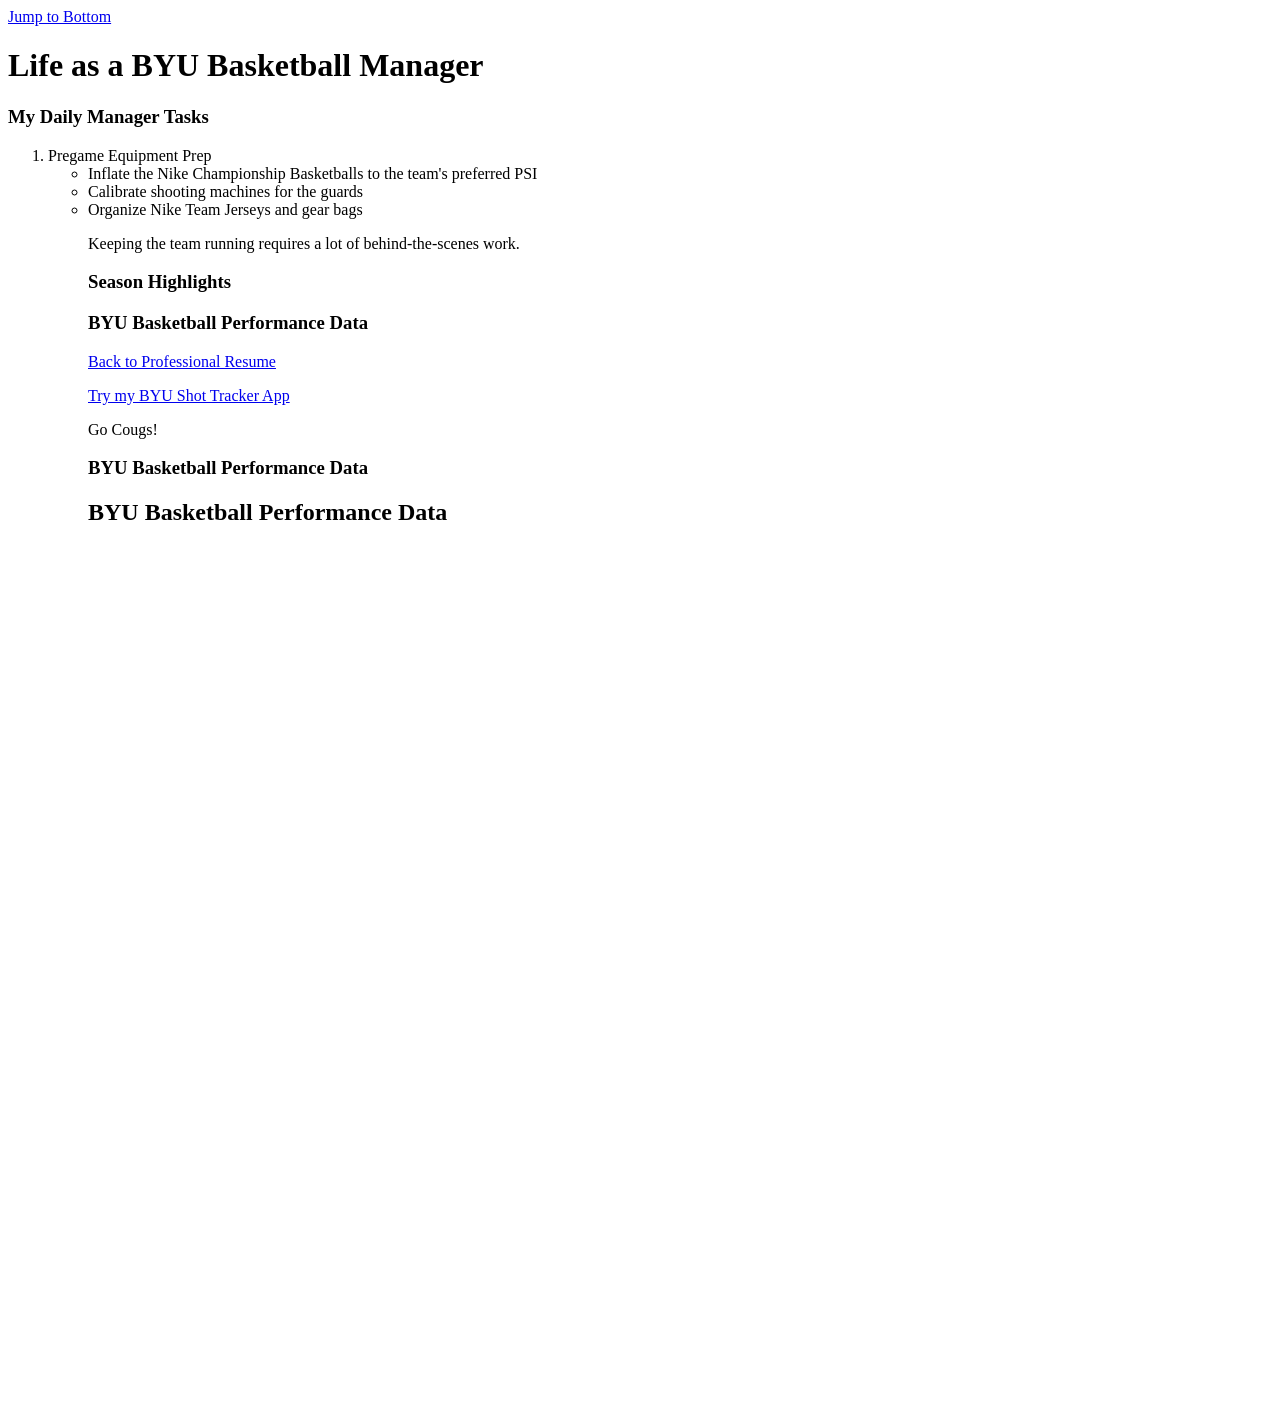
==== scratch.html @ fff348a9 "Add files via upload" ====
<!DOCTYPE html>
<html>
<head>
    <title>BYU Basketball Manager Life</title>
    <link rel="stylesheet" href="mystyles.css">
</head>
<body>
    <a href="#bottom" id="top">Jump to Bottom</a>

    <h1>Life as a BYU Basketball Manager</h1>
    
    <div class="content-box">
      <h3>My Daily Manager Tasks</h3>
<ol>
        <li>Pregame Equipment Prep
    <ul>
        <li>Inflate the Nike Championship Basketballs to the team's preferred PSI</li>
        <li>Calibrate shooting machines for the guards</li>
        <li>Organize Nike Team Jerseys and gear bags</li>
</li>
        <p>Keeping the team running requires a lot of behind-the-scenes work.</p>

    <h3>Season Highlights</h3>
    <div class='tableauPlaceholder' id='viz1713305436894' style='position: relative'><noscript><a href='#'><img alt='NBA Shot Chart ' src='https:&#47;&#47;public.tableau.com&#47;static&#47;images&#47;NB&#47;NBAShotCharts_16148332909470&#47;NBAShotCharts&#47;1_rss.png' style='border: none' /></a></noscript><object class='tableauViz'  style='display:none;'><param name='host_url' value='https%3A%2F%2Fpublic.tableau.com%2F' /> <param name='embed_code_version' value='3' /> <param name='site_root' value='' /><param name='name' value='NBAShotCharts_16148332909470&#47;NBAShotCharts' /><param name='tabs' value='no' /><param name='toolbar' value='yes' /><param name='static_image' value='https:&#47;&#47;public.tableau.com&#47;static&#47;images&#47;NB&#47;NBAShotCharts_16148332909470&#47;NBAShotCharts&#47;1.png' /> <param name='animate_transition' value='yes' /><param name='display_static_image' value='yes' /><param name='display_spinner' value='yes' /><param name='display_overlay' value='yes' /><param name='display_count' value='yes' /><param name='language' value='en-US' /></object></div>                <script type='text/javascript'>                    var divElement = document.getElementById('viz1713305436894');                    var vizElement = divElement.getElementsByTagName('object')[0];                    vizElement.style.width='100%';vizElement.style.height=(divElement.offsetWidth*0.75)+'px';                    var scriptElement = document.createElement('script');                    scriptElement.src = 'https://public.tableau.com/javascripts/api/viz_v1.js';                    divElement.parentNode.insertBefore(scriptElement, divElement);                </script>

    <h3>BYU Basketball Performance Data</h3>
    <div class='tableauPlaceholder'...
    <div id="bottom">
        <a href="index.html">Back to Professional Resume</a>
        <p><a href="webapp.html">Try my BYU Shot Tracker App</a></p>
        <p>Go Cougs!</p>
    </div>
<h3>BYU Basketball Performance Data</h3>
<h2 class="mb-5">BYU Basketball Performance Data</h2>
<iframe src="https://public.tableau.com/views/CollegeBasketballStats/Dashboard?:showVizHome=no&:embed=true" width="100%" height="850px" style="border:none; overflow:hidden;"></iframe>
        <param name='host_url' value='https%3A%2F%2Fpublic.tableau.com%2F' /> 
        <param name='name' value='CollegeBasketballStats&#47;Dashboard' />
        <param name='tabs' value='no' />
        <param name='toolbar' value='yes' />
    </object>
</div>
<script type='text/javascript'>
    var divElement = document.getElementById('viz1713300000000');
    var vizElement = divElement.getElementsByTagName('object')[0];
    vizElement.style.width='100%';vizElement.style.height=(divElement.offsetWidth*0.75)+'px';
    var scriptElement = document.createElement('script');
    scriptElement.src = 'https://public.tableau.com/javascripts/api/viz_v1.js';
    vizElement.parentNode.insertBefore(scriptElement, vizElement);
</script></body>
</html>
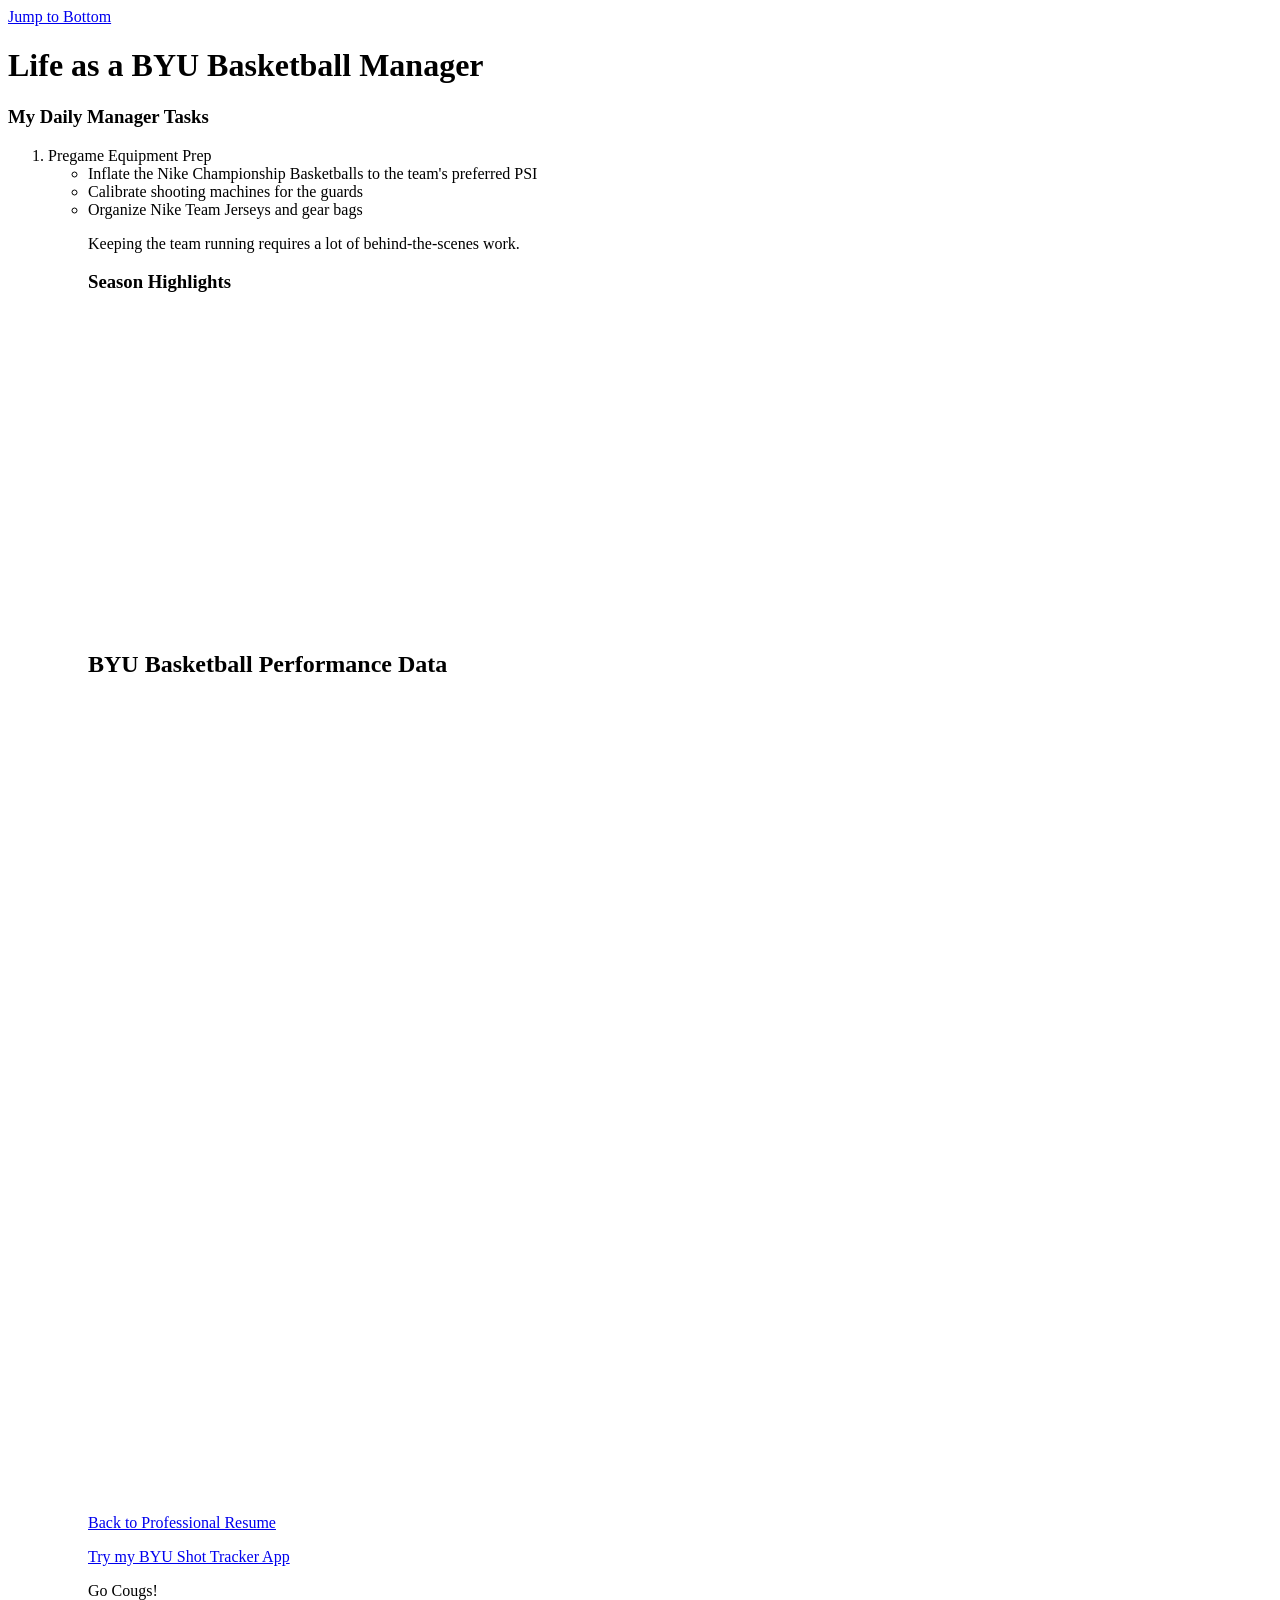
==== commit 2cca9715: "Add files via upload" ====
--- a/scratch.html
+++ b/scratch.html
@@ -20,31 +20,18 @@
 </li>
         <p>Keeping the team running requires a lot of behind-the-scenes work.</p>
 
-    <h3>Season Highlights</h3>
-    <div class='tableauPlaceholder' id='viz1713305436894' style='position: relative'><noscript><a href='#'><img alt='NBA Shot Chart ' src='https:&#47;&#47;public.tableau.com&#47;static&#47;images&#47;NB&#47;NBAShotCharts_16148332909470&#47;NBAShotCharts&#47;1_rss.png' style='border: none' /></a></noscript><object class='tableauViz'  style='display:none;'><param name='host_url' value='https%3A%2F%2Fpublic.tableau.com%2F' /> <param name='embed_code_version' value='3' /> <param name='site_root' value='' /><param name='name' value='NBAShotCharts_16148332909470&#47;NBAShotCharts' /><param name='tabs' value='no' /><param name='toolbar' value='yes' /><param name='static_image' value='https:&#47;&#47;public.tableau.com&#47;static&#47;images&#47;NB&#47;NBAShotCharts_16148332909470&#47;NBAShotCharts&#47;1.png' /> <param name='animate_transition' value='yes' /><param name='display_static_image' value='yes' /><param name='display_spinner' value='yes' /><param name='display_overlay' value='yes' /><param name='display_count' value='yes' /><param name='language' value='en-US' /></object></div>                <script type='text/javascript'>                    var divElement = document.getElementById('viz1713305436894');                    var vizElement = divElement.getElementsByTagName('object')[0];                    vizElement.style.width='100%';vizElement.style.height=(divElement.offsetWidth*0.75)+'px';                    var scriptElement = document.createElement('script');                    scriptElement.src = 'https://public.tableau.com/javascripts/api/viz_v1.js';                    divElement.parentNode.insertBefore(scriptElement, divElement);                </script>
+ <h3>Season Highlights</h3>
+    <iframe width="560" height="315" src="https://www.youtube.com/embed/O8Yl3Y1fW4s" title="YouTube video player" frameborder="0" allow="accelerometer; autoplay; clipboard-write; encrypted-media; gyroscope; picture-in-picture; web-share" allowfullscreen></iframe>
 
-    <h3>BYU Basketball Performance Data</h3>
-    <div class='tableauPlaceholder'...
+    <h2 class="mb-5">BYU Basketball Performance Data</h2>
+    <div style="width: 100%; height: 800px; overflow: hidden;">
+        <iframe src="https://public.tableau.com/views/CollegeBasketballStats/Dashboard?:showVizHome=no&:embed=true" width="100%" height="100%" style="border:none;"></iframe>
+    </div>
+
     <div id="bottom">
-        <a href="index.html">Back to Professional Resume</a>
+        <p><a href="index.html">Back to Professional Resume</a></p>
         <p><a href="webapp.html">Try my BYU Shot Tracker App</a></p>
         <p>Go Cougs!</p>
     </div>
-<h3>BYU Basketball Performance Data</h3>
-<h2 class="mb-5">BYU Basketball Performance Data</h2>
-<iframe src="https://public.tableau.com/views/CollegeBasketballStats/Dashboard?:showVizHome=no&:embed=true" width="100%" height="850px" style="border:none; overflow:hidden;"></iframe>
-        <param name='host_url' value='https%3A%2F%2Fpublic.tableau.com%2F' /> 
-        <param name='name' value='CollegeBasketballStats&#47;Dashboard' />
-        <param name='tabs' value='no' />
-        <param name='toolbar' value='yes' />
-    </object>
-</div>
-<script type='text/javascript'>
-    var divElement = document.getElementById('viz1713300000000');
-    var vizElement = divElement.getElementsByTagName('object')[0];
-    vizElement.style.width='100%';vizElement.style.height=(divElement.offsetWidth*0.75)+'px';
-    var scriptElement = document.createElement('script');
-    scriptElement.src = 'https://public.tableau.com/javascripts/api/viz_v1.js';
-    vizElement.parentNode.insertBefore(scriptElement, vizElement);
-</script></body>
+</body>
 </html>
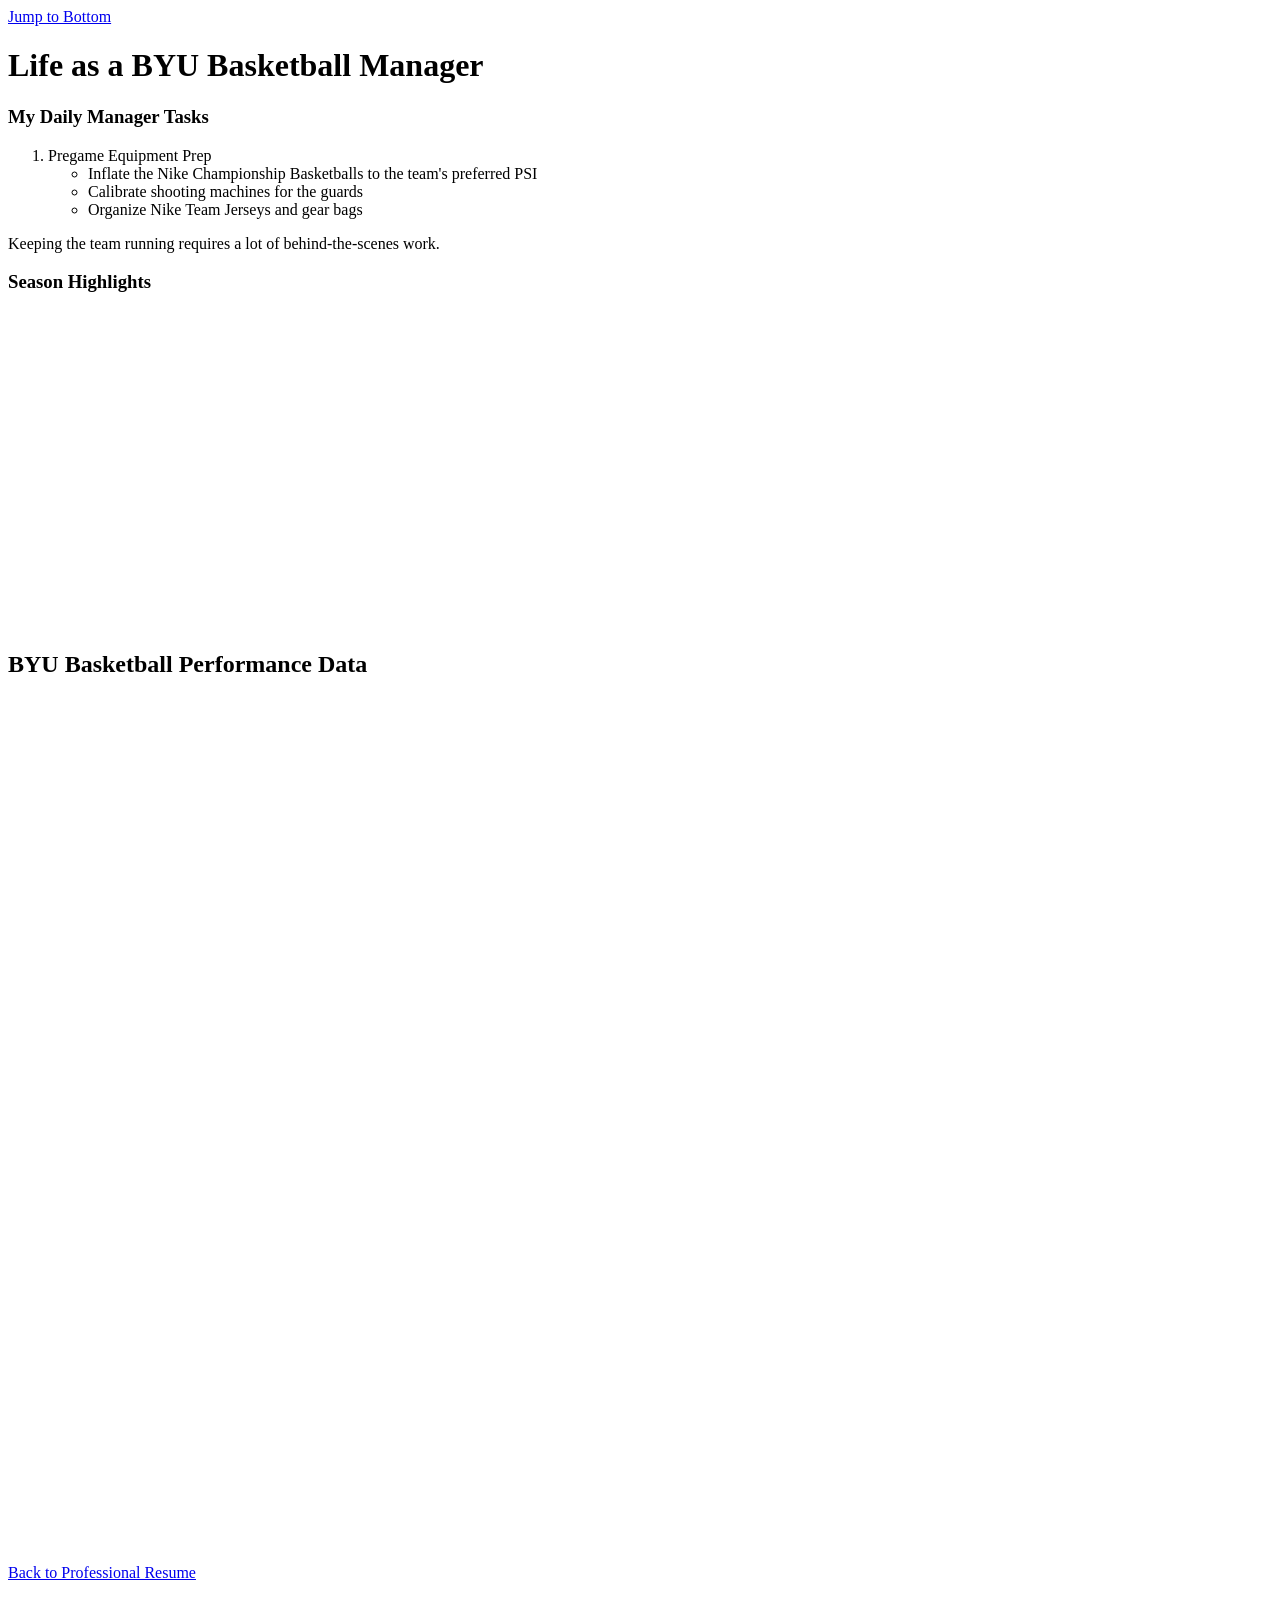
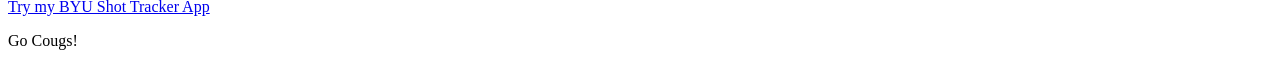
==== commit 952d715b: "Add files via upload" ====
--- a/scratch.html
+++ b/scratch.html
@@ -1,6 +1,7 @@
 <!DOCTYPE html>
-<html>
+<html lang="en">
 <head>
+    <meta charset="UTF-8">
     <title>BYU Basketball Manager Life</title>
     <link rel="stylesheet" href="mystyles.css">
 </head>
@@ -10,22 +11,25 @@
     <h1>Life as a BYU Basketball Manager</h1>
     
     <div class="content-box">
-      <h3>My Daily Manager Tasks</h3>
-<ol>
-        <li>Pregame Equipment Prep
-    <ul>
-        <li>Inflate the Nike Championship Basketballs to the team's preferred PSI</li>
-        <li>Calibrate shooting machines for the guards</li>
-        <li>Organize Nike Team Jerseys and gear bags</li>
-</li>
+        <h3>My Daily Manager Tasks</h3>
+        <ol>
+            <li>Pregame Equipment Prep
+                <ul>
+                    <li>Inflate the Nike Championship Basketballs to the team's preferred PSI</li>
+                    <li>Calibrate shooting machines for the guards</li>
+                    <li>Organize Nike Team Jerseys and gear bags</li>
+                </ul>
+            </li>
+        </ol>
         <p>Keeping the team running requires a lot of behind-the-scenes work.</p>
+    </div>
 
- <h3>Season Highlights</h3>
-    <iframe width="560" height="315" src="https://www.youtube.com/embed/O8Yl3Y1fW4s" title="YouTube video player" frameborder="0" allow="accelerometer; autoplay; clipboard-write; encrypted-media; gyroscope; picture-in-picture; web-share" allowfullscreen></iframe>
+    <h3>Season Highlights</h3>
+    <iframe width="560" height="315" src="https://www.youtube.com/embed/08Yl3Y1fW4s" title="YouTube video player" frameborder="0" allow="accelerometer; autoplay; clipboard-write; encrypted-media; gyroscope; picture-in-picture; web-share" allowfullscreen></iframe>
 
     <h2 class="mb-5">BYU Basketball Performance Data</h2>
-    <div style="width: 100%; height: 800px; overflow: hidden;">
-        <iframe src="https://public.tableau.com/views/CollegeBasketballStats/Dashboard?:showVizHome=no&:embed=true" width="100%" height="100%" style="border:none;"></iframe>
+    <div style="width: 100%; height: 850px; overflow: hidden;">
+        <iframe src="https://public.tableau.com/views/CollegeBasketballStats/Dashboard?:showVizHome=no&:embed=true" width="100%" height="850px" style="border:none;"></iframe>
     </div>
 
     <div id="bottom">
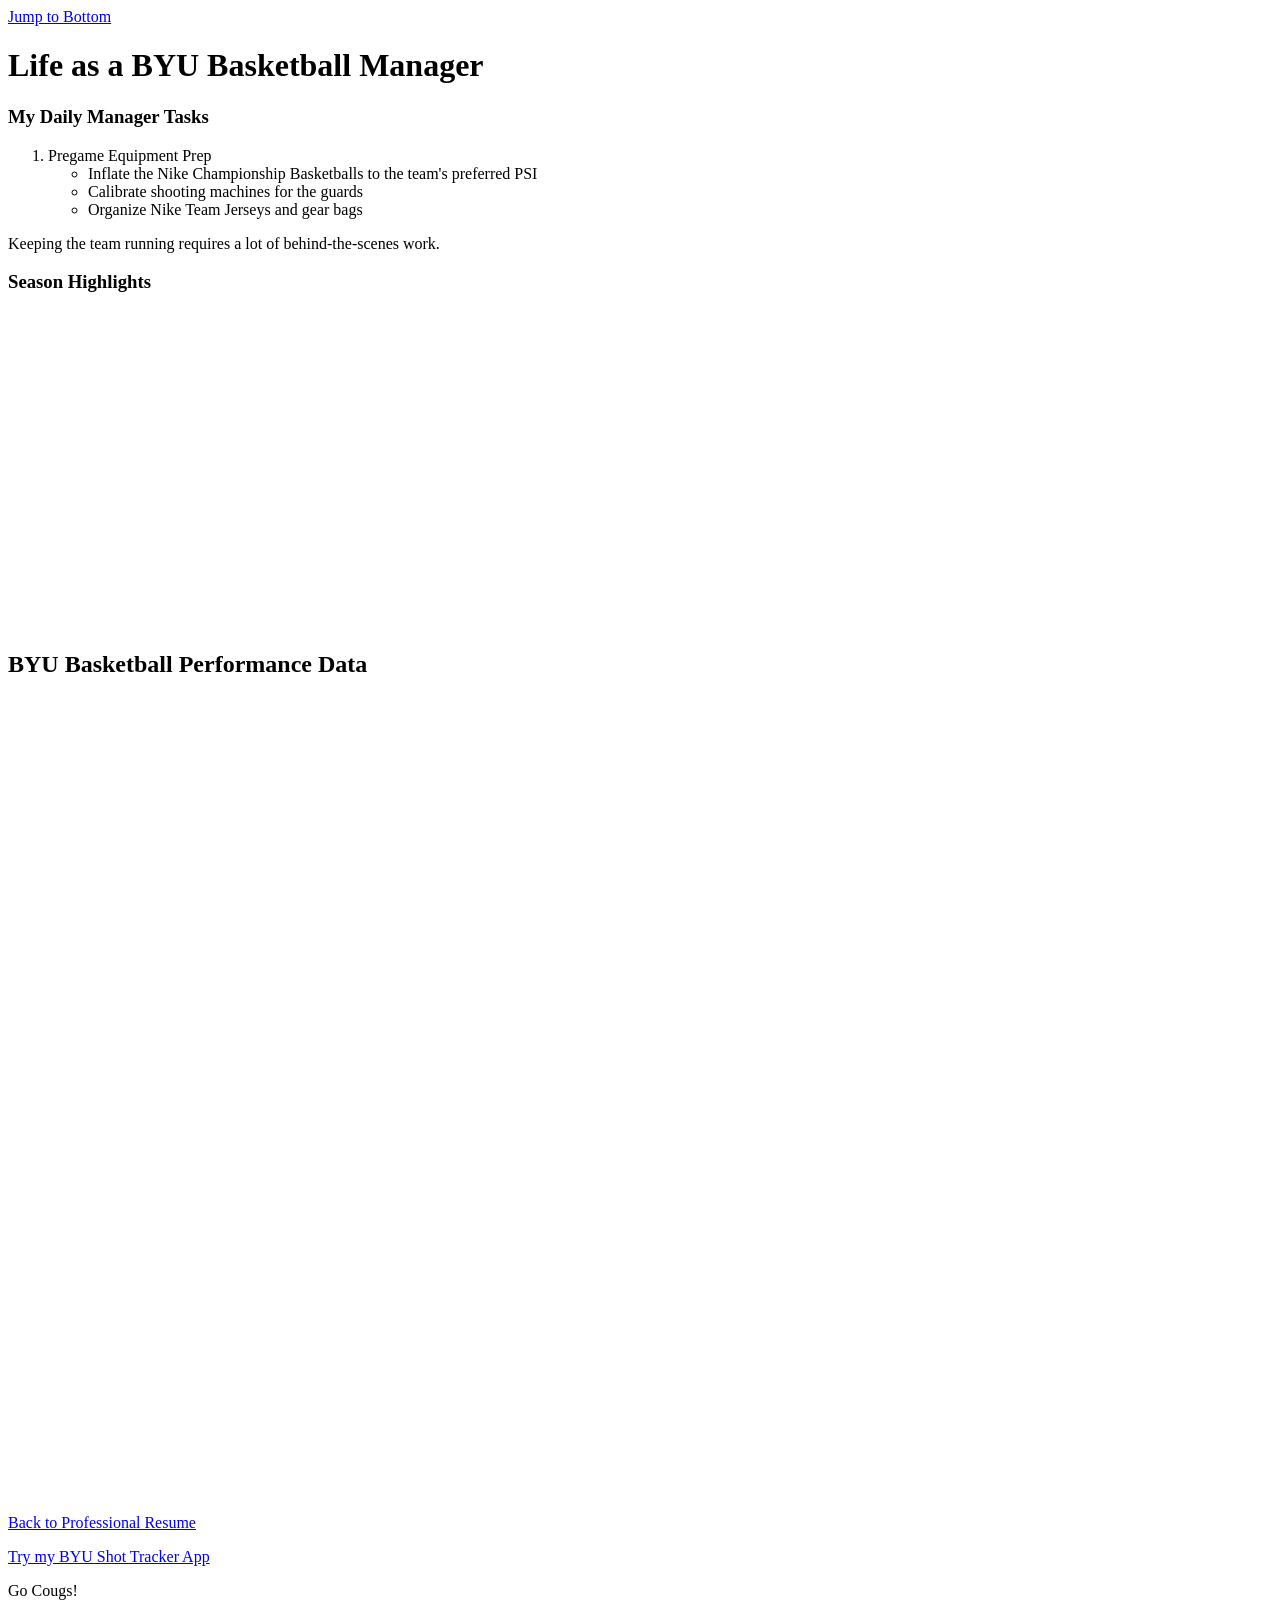
==== commit b5b72dea: "Add files via upload" ====
--- a/scratch.html
+++ b/scratch.html
@@ -25,11 +25,11 @@
     </div>
 
     <h3>Season Highlights</h3>
-    <iframe width="560" height="315" src="https://www.youtube.com/embed/08Yl3Y1fW4s" title="YouTube video player" frameborder="0" allow="accelerometer; autoplay; clipboard-write; encrypted-media; gyroscope; picture-in-picture; web-share" allowfullscreen></iframe>
+    <iframe width="560" height="315" src="https://www.youtube.com/embed/S_8qK_9E7G4" title="YouTube video player" frameborder="0" allow="accelerometer; autoplay; clipboard-write; encrypted-media; gyroscope; picture-in-picture; web-share" allowfullscreen></iframe>
 
     <h2 class="mb-5">BYU Basketball Performance Data</h2>
-    <div style="width: 100%; height: 850px; overflow: hidden;">
-        <iframe src="https://public.tableau.com/views/CollegeBasketballStats/Dashboard?:showVizHome=no&:embed=true" width="100%" height="850px" style="border:none;"></iframe>
+    <div style="width: 100%; height: 800px; overflow: hidden;">
+        <iframe src="https://public.tableau.com/views/NCAABasketballStats/Dashboard1?:showVizHome=no&:embed=true" width="100%" height="100%" style="border:none;"></iframe>
     </div>
 
     <div id="bottom">
